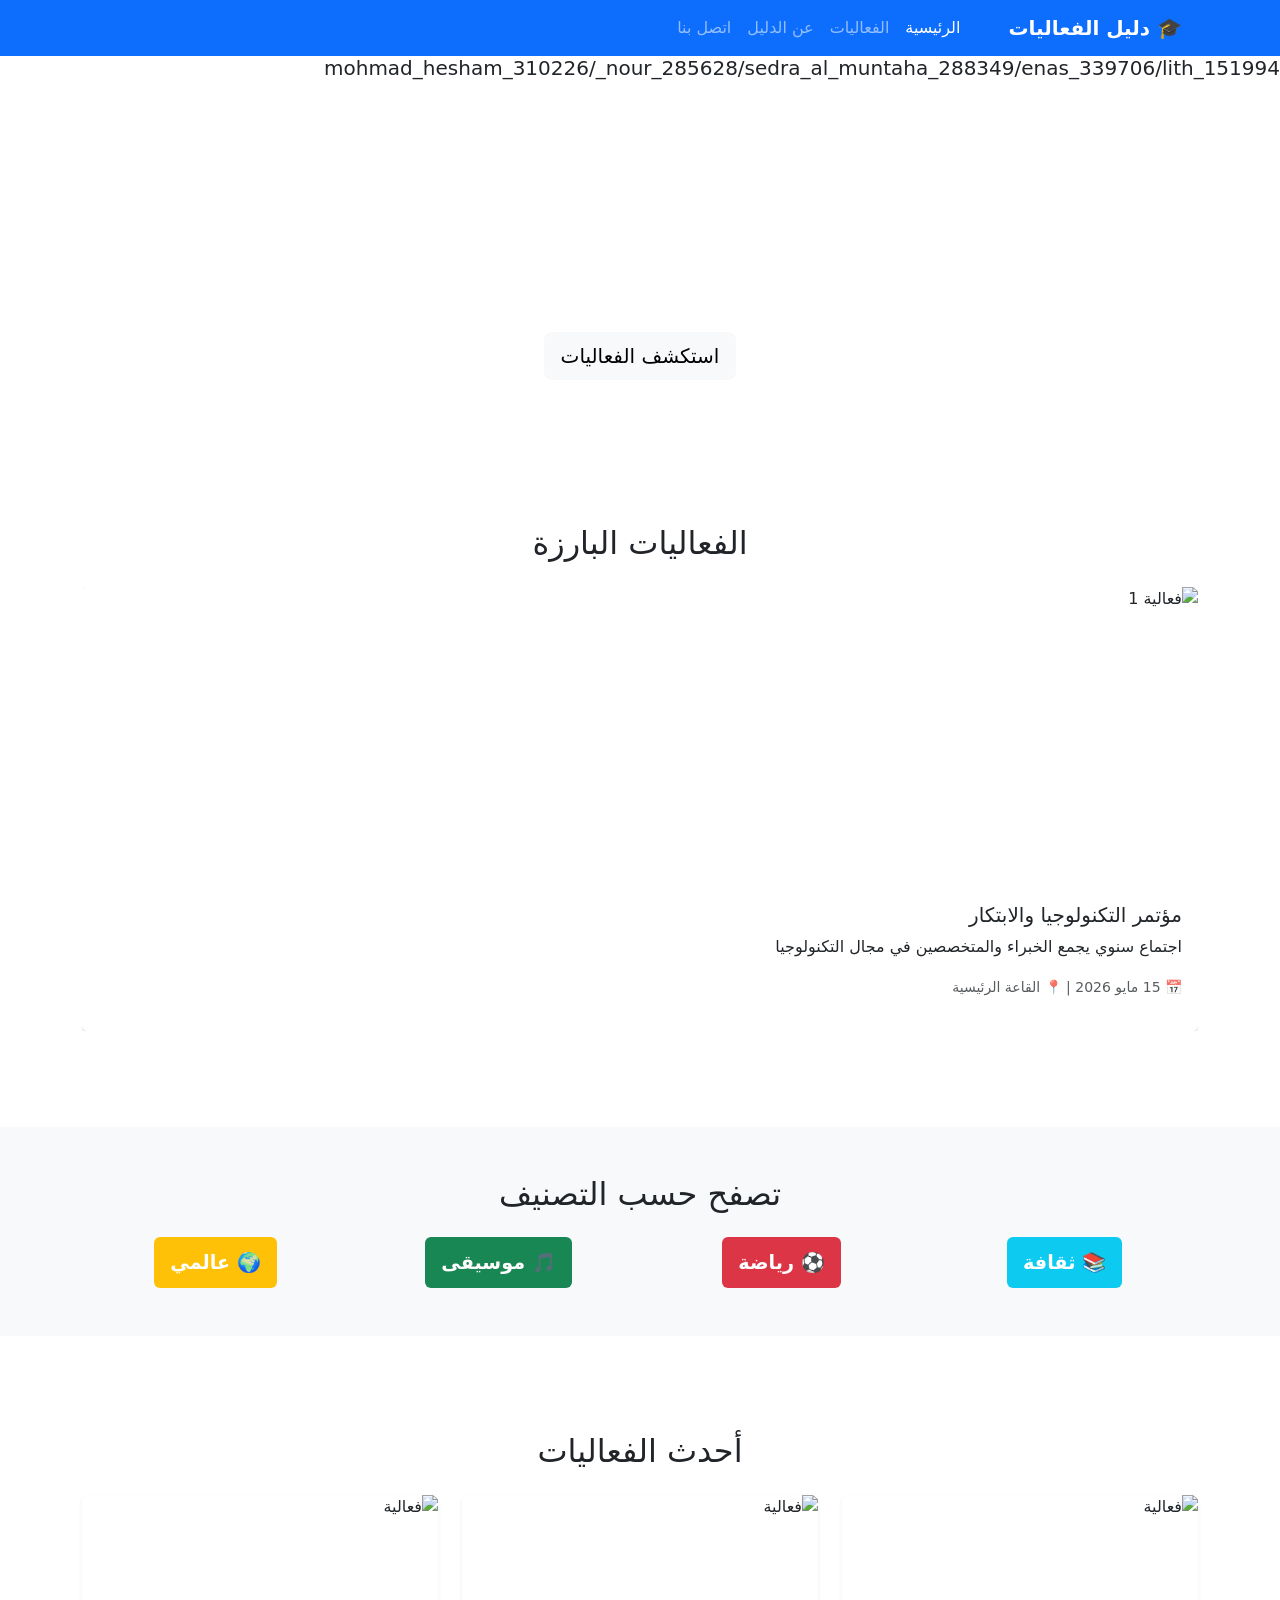
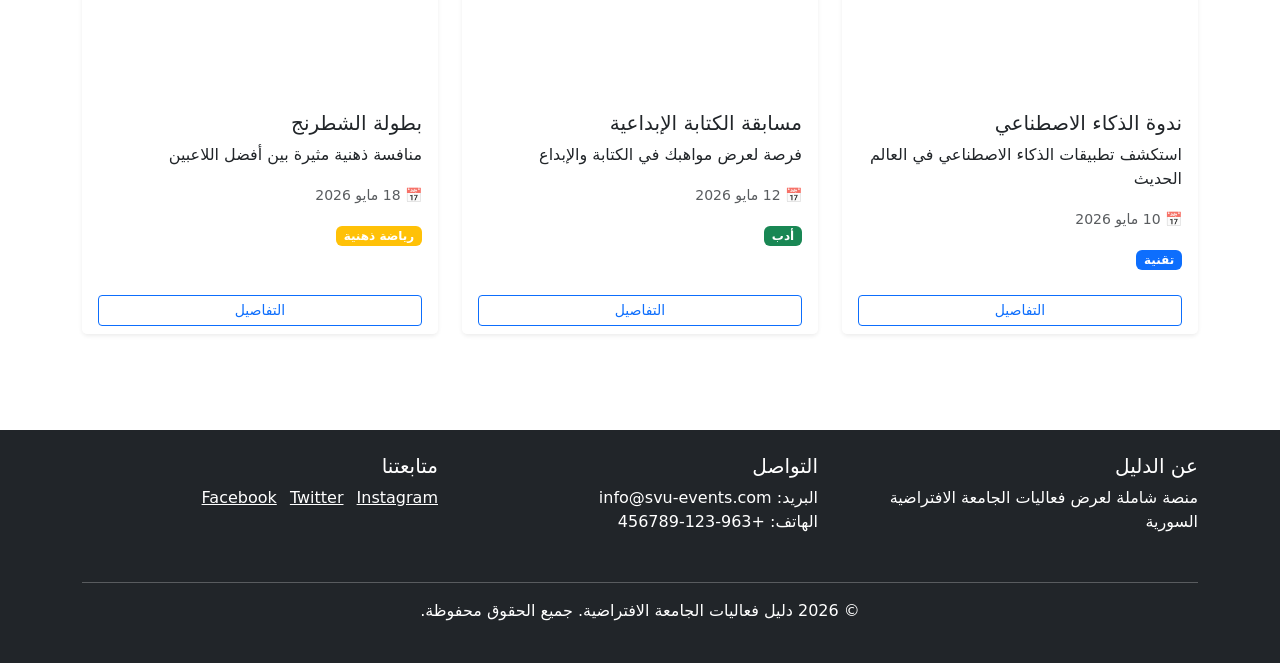
==== index.html @ 5a72288f "Add files via upload" ====
<!DOCTYPE html>
<html lang="ar" dir="rtl">

<head>
    <meta charset="UTF-8">
    <meta name="viewport" content="width=device-width, initial-scale=1.0">
    <title>دليل فعاليات الجامعة الافتراضية - SVU</title>
    <link href="https://cdn.jsdelivr.net/npm/bootstrap@5.3.0/dist/css/bootstrap.min.css" rel="stylesheet">
    <link rel="stylesheet" href="css/style.css">
</head>

<body>
    <header>

        <nav class="navbar navbar-expand-lg navbar-dark bg-primary">
            <div class="container">
                <a class="navbar-brand" href="index.html">
                    <strong>🎓 دليل الفعاليات</strong>
                </a>
                <button class="navbar-toggler" type="button" data-bs-toggle="collapse" data-bs-target="#navbarNav">
                    <span class="navbar-toggler-icon"></span>
                </button>
                <div class="collapse navbar-collapse" id="navbarNav">
                    <ul class="navbar-nav ms-auto">
                        <li class="nav-item"><a class="nav-link active" href="index.html">الرئيسية</a></li>
                        <li class="nav-item"><a class="nav-link" href="events.html">الفعاليات</a></li>
                        <li class="nav-item"><a class="nav-link" href="about.html">عن الدليل</a></li>
                        <li class="nav-item"><a class="nav-link" href="contact.html">اتصل بنا</a></li>
                    </ul>
                </div>
            </div>
        </nav>
    </header>

    <main>
        <div class="card-body">
            <h5 class="card-title">mohmad_hesham_310226/_nour_285628/sedra_al_muntaha_288349/enas_339706/lith_151994</h5>
        </div>
        <section class="hero-section bg-gradient text-white py-5 mb-5">
            <div class="container text-center">
                <h1 class="display-4 fw-bold mb-3">مرحباً بك في دليل فعاليات الجامعة الافتراضية</h1>
                <p class="lead mb-4">اكتشف أحدث الفعاليات الثقافية والرياضية والموسيقية</p>
                <a href="events.html" class="btn btn-light btn-lg">استكشف الفعاليات</a>
            </div>
        </section>

        <section class="featured-events py-5 mb-5">
            <div class="container">
                <h2 class="text-center mb-4">الفعاليات البارزة</h2>
                <div id="eventsCarousel" class="carousel slide" data-bs-ride="carousel">
                    <div class="carousel-inner">
                        <div class="carousel-item active">
                            <div class="card border-0 shadow">
                                <img src="images/event1.jpg" class="card-img-top" alt="فعالية 1" style="height: 300px; object-fit: cover;">
                                <div class="card-body">
                                    <h5 class="card-title">مؤتمر التكنولوجيا والابتكار</h5>
                                    <p class="card-text">اجتماع سنوي يجمع الخبراء والمتخصصين في مجال التكنولوجيا</p>
                                    <p class="text-muted"><small>📅 15 مايو 2026 | 📍 القاعة الرئيسية</small></p>
                                </div>
                            </div>
                        </div>
                        <div class="carousel-item">
                            <div class="card border-0 shadow">
                                <img src="images/event2.jpg" class="card-img-top" alt="فعالية 2" style="height: 300px; object-fit: cover;">
                                <div class="card-body">
                                    <h5 class="card-title">بطولة كرة القدم الجامعية</h5>
                                    <p class="card-text">منافسة رياضية مثيرة بين فرق الجامعة المختلفة</p>
                                    <p class="text-muted"><small>📅 20 مايو 2026 | 📍 الملعب الرياضي</small></p>
                                </div>
                            </div>
                        </div>
                        <div class="carousel-item">
                            <div class="card border-0 shadow">
                                <img src="images/event3.jpg" class="card-img-top" alt="فعالية 3" style="height: 300px; object-fit: cover;">
                                <div class="card-body">
                                    <h5 class="card-title">حفل الموسيقى الكلاسيكية</h5>
                                    <p class="card-text">عرض موسيقي رائع يقدمه فنانون محترفون</p>
                                    <p class="text-muted"><small>📅 25 مايو 2026 | 📍 قاعة الحفلات</small></p>
                                </div>
                            </div>
                        </div>
                    </div>
                    <button class="carousel-control-prev" type="button" data-bs-target="#eventsCarousel" data-bs-slide="prev">
                        <span class="carousel-control-prev-icon"></span>
                    </button>
                    <button class="carousel-control-next" type="button" data-bs-target="#eventsCarousel" data-bs-slide="next">
                        <span class="carousel-control-next-icon"></span>
                    </button>
                </div>
            </div>
        </section>

        <section class="categories py-5 mb-5 bg-light">
            <div class="container">
                <h2 class="text-center mb-4">تصفح حسب التصنيف</h2>
                <div class="row g-3 text-center">
                    <div class="col-md-3">
                        <a href="events.html?category=culture" class="category-badge">
                            <span class="badge bg-info p-3" style="font-size: 1.2rem;">📚 ثقافة</span>
                        </a>
                    </div>
                    <div class="col-md-3">
                        <a href="events.html?category=sports" class="category-badge">
                            <span class="badge bg-danger p-3" style="font-size: 1.2rem;">⚽ رياضة</span>
                        </a>
                    </div>
                    <div class="col-md-3">
                        <a href="events.html?category=music" class="category-badge">
                            <span class="badge bg-success p-3" style="font-size: 1.2rem;">🎵 موسيقى</span>
                        </a>
                    </div>
                    <div class="col-md-3">
                        <a href="events.html?category=international" class="category-badge">
                            <span class="badge bg-warning p-3" style="font-size: 1.2rem;">🌍 عالمي</span>
                        </a>
                    </div>
                </div>
            </div>
        </section>

        <section class="latest-events py-5 mb-5">
            <div class="container">
                <h2 class="text-center mb-4">أحدث الفعاليات</h2>
                <div class="row g-4">
                    <div class="col-md-4">
                        <div class="card border-0 shadow-sm h-100 event-card">
                            <img src="images/event4.jpg" class="card-img-top" alt="فعالية" style="height: 200px; object-fit: cover;">
                            <div class="card-body">
                                <h5 class="card-title">ندوة الذكاء الاصطناعي</h5>
                                <p class="card-text">استكشف تطبيقات الذكاء الاصطناعي في العالم الحديث</p>
                                <p class="text-muted"><small>📅 10 مايو 2026</small></p>
                                <span class="badge bg-primary">تقنية</span>
                            </div>
                            <div class="card-footer bg-white border-0">
                                <a href="event.html?id=1" class="btn btn-sm btn-outline-primary w-100">التفاصيل</a>
                            </div>
                        </div>
                    </div>
                    <div class="col-md-4">
                        <div class="card border-0 shadow-sm h-100 event-card">
                            <img src="images/event5.jpg" class="card-img-top" alt="فعالية" style="height: 200px; object-fit: cover;">
                            <div class="card-body">
                                <h5 class="card-title">مسابقة الكتابة الإبداعية</h5>
                                <p class="card-text">فرصة لعرض مواهبك في الكتابة والإبداع</p>
                                <p class="text-muted"><small>📅 12 مايو 2026</small></p>
                                <span class="badge bg-success">أدب</span>
                            </div>
                            <div class="card-footer bg-white border-0">
                                <a href="event.html?id=2" class="btn btn-sm btn-outline-primary w-100">التفاصيل</a>
                            </div>
                        </div>
                    </div>
                    <div class="col-md-4">
                        <div class="card border-0 shadow-sm h-100 event-card">
                            <img src="images/event6.jpg" class="card-img-top" alt="فعالية" style="height: 200px; object-fit: cover;">
                            <div class="card-body">
                                <h5 class="card-title">بطولة الشطرنج</h5>
                                <p class="card-text">منافسة ذهنية مثيرة بين أفضل اللاعبين</p>
                                <p class="text-muted"><small>📅 18 مايو 2026</small></p>
                                <span class="badge bg-warning">رياضة ذهنية</span>
                            </div>
                            <div class="card-footer bg-white border-0">
                                <a href="event.html?id=3" class="btn btn-sm btn-outline-primary w-100">التفاصيل</a>
                            </div>
                        </div>
                    </div>
                </div>
            </div>
        </section>
    </main>

    <footer class="bg-dark text-white py-4 mt-5">
        <div class="container">
            <div class="row">
                <div class="col-md-4 mb-3">
                    <h5>عن الدليل</h5>
                    <p>منصة شاملة لعرض فعاليات الجامعة الافتراضية السورية</p>
                </div>
                <div class="col-md-4 mb-3">
                    <h5>التواصل</h5>
                    <p>البريد: info@svu-events.com<br>الهاتف: +963-123-456789</p>
                </div>
                <div class="col-md-4 mb-3">
                    <h5>متابعتنا</h5>
                    <p>
                        <a href="#" class="text-white me-2">Facebook</a>
                        <a href="#" class="text-white me-2">Twitter</a>
                        <a href="#" class="text-white">Instagram</a>
                    </p>
                </div>
            </div>
            <hr>
            <div class="text-center">
                <p>&copy; 2026 دليل فعاليات الجامعة الافتراضية. جميع الحقوق محفوظة.</p>
            </div>
        </div>
    </footer>

    <script src="https://cdn.jsdelivr.net/npm/bootstrap@5.3.0/dist/js/bootstrap.bundle.min.js"></script>
    <script src="js/main.js"></script>
</body>

</html>
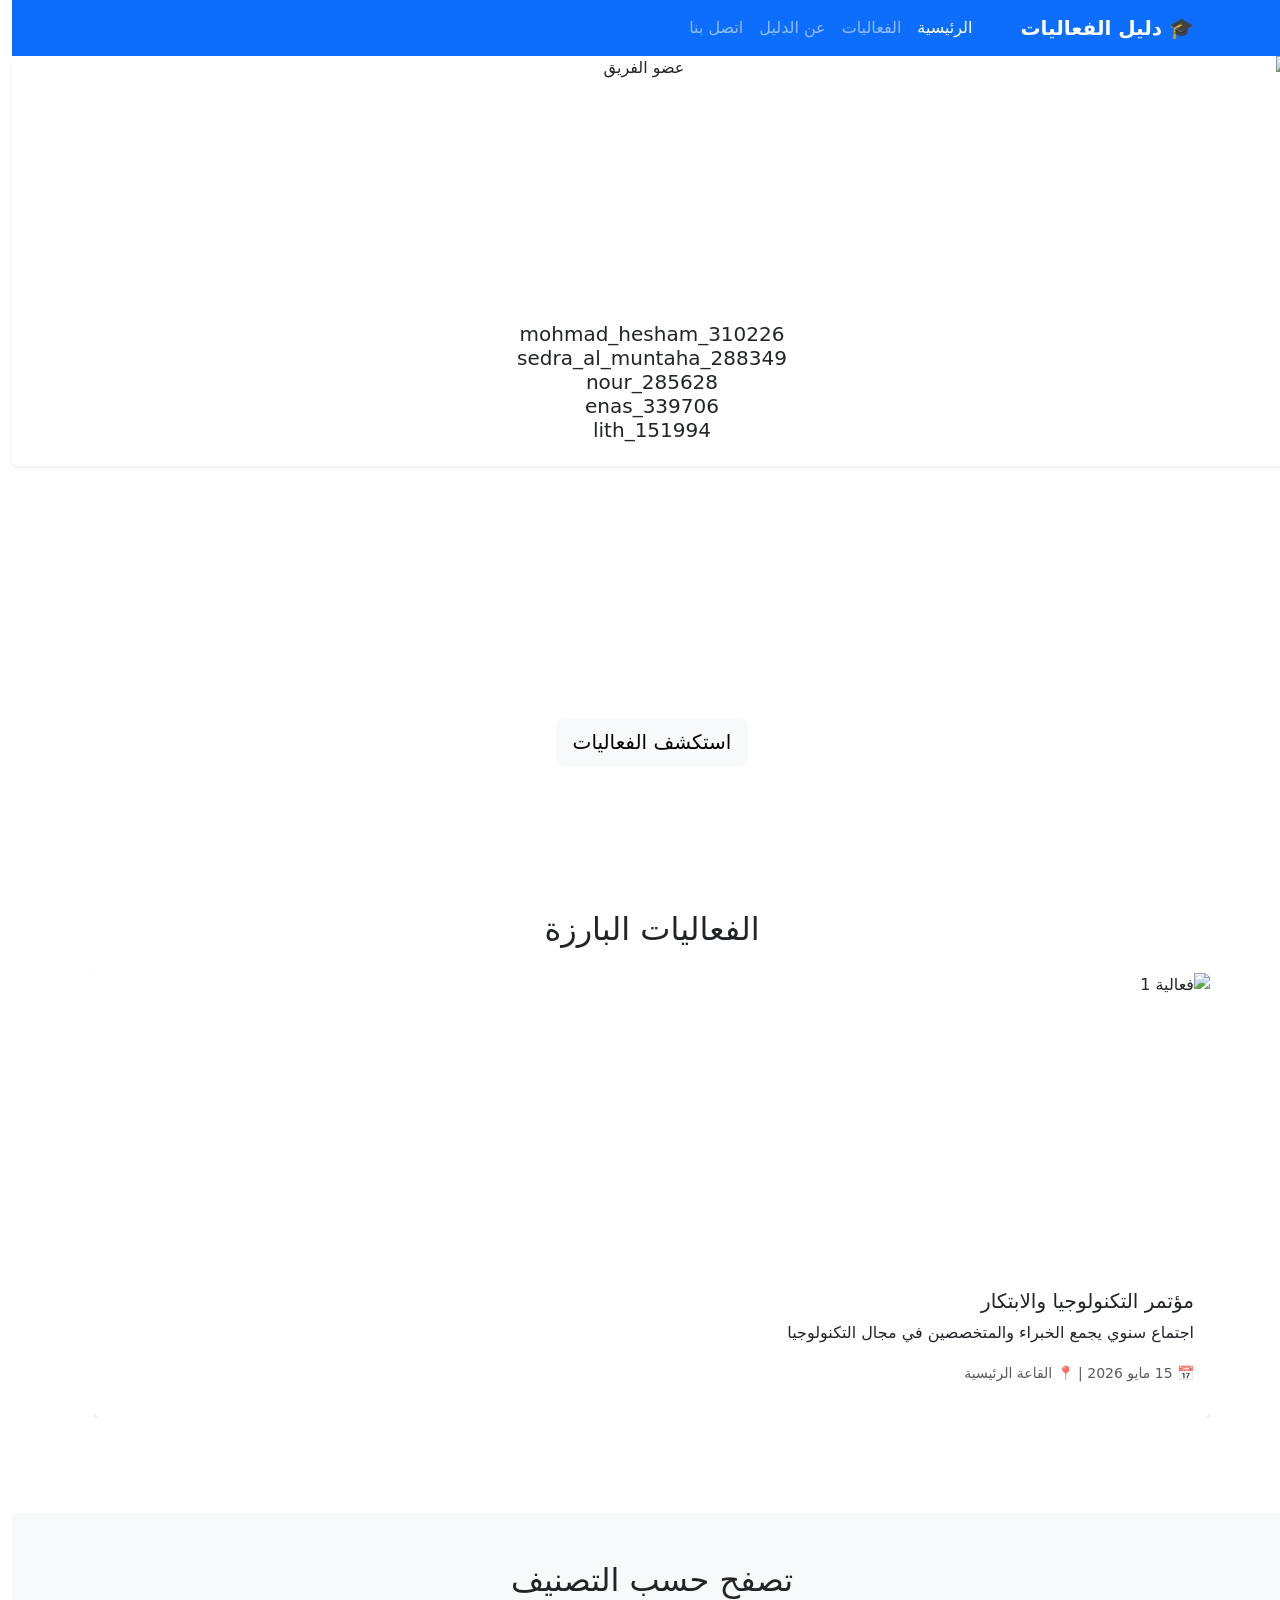
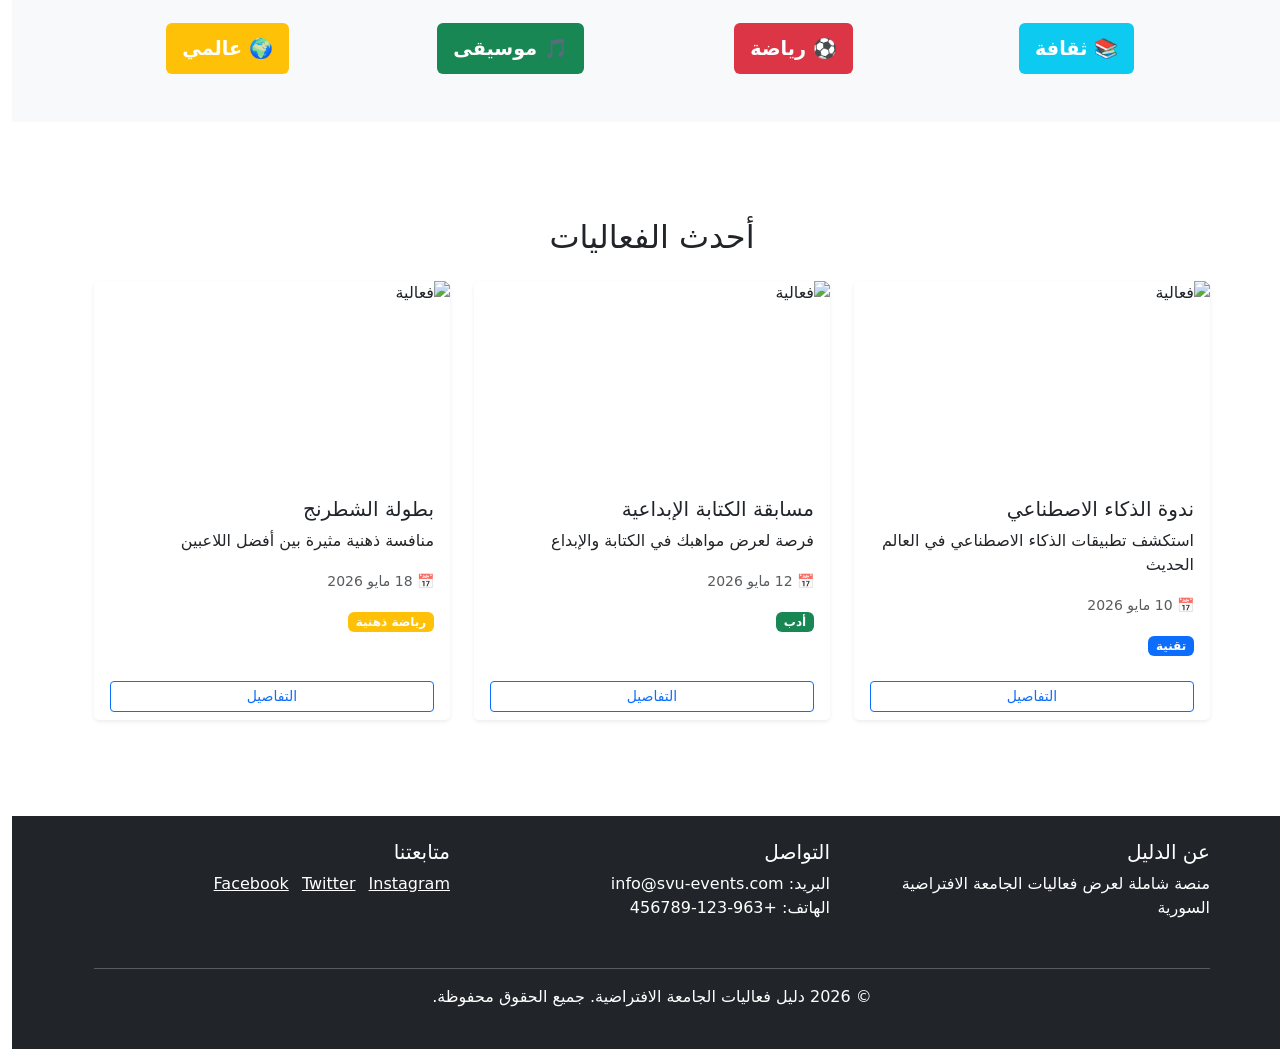
==== commit 0e50769e: "Update index.html" ====
--- a/index.html
+++ b/index.html
@@ -33,8 +33,16 @@
     </header>
 
     <main>
-        <div class="card-body">
-            <h5 class="card-title">mohmad_hesham_310226/_nour_285628/sedra_al_muntaha_288349/enas_339706/lith_151994</h5>
+       <div class="row g-4">
+            <div class="team-container">
+                <div class="card border-0 shadow-sm text-center">
+                    <img src="images/lith+enas+sedra.jpg" class="card-img-top" alt="عضو الفريق" style="height: 250px; object-fit: cover;">
+                    <div class="card-body">
+                        <h5 class="card-title"> mohmad_hesham_310226</br>sedra_al_muntaha_288349</br>nour_285628</br>enas_339706</br>lith_151994</h4>
+                        </h5>
+                    </div>
+                </div>
+            </div>
         </div>
         <section class="hero-section bg-gradient text-white py-5 mb-5">
             <div class="container text-center">
@@ -200,4 +208,4 @@
     <script src="js/main.js"></script>
 </body>
 
-</html>+</html>
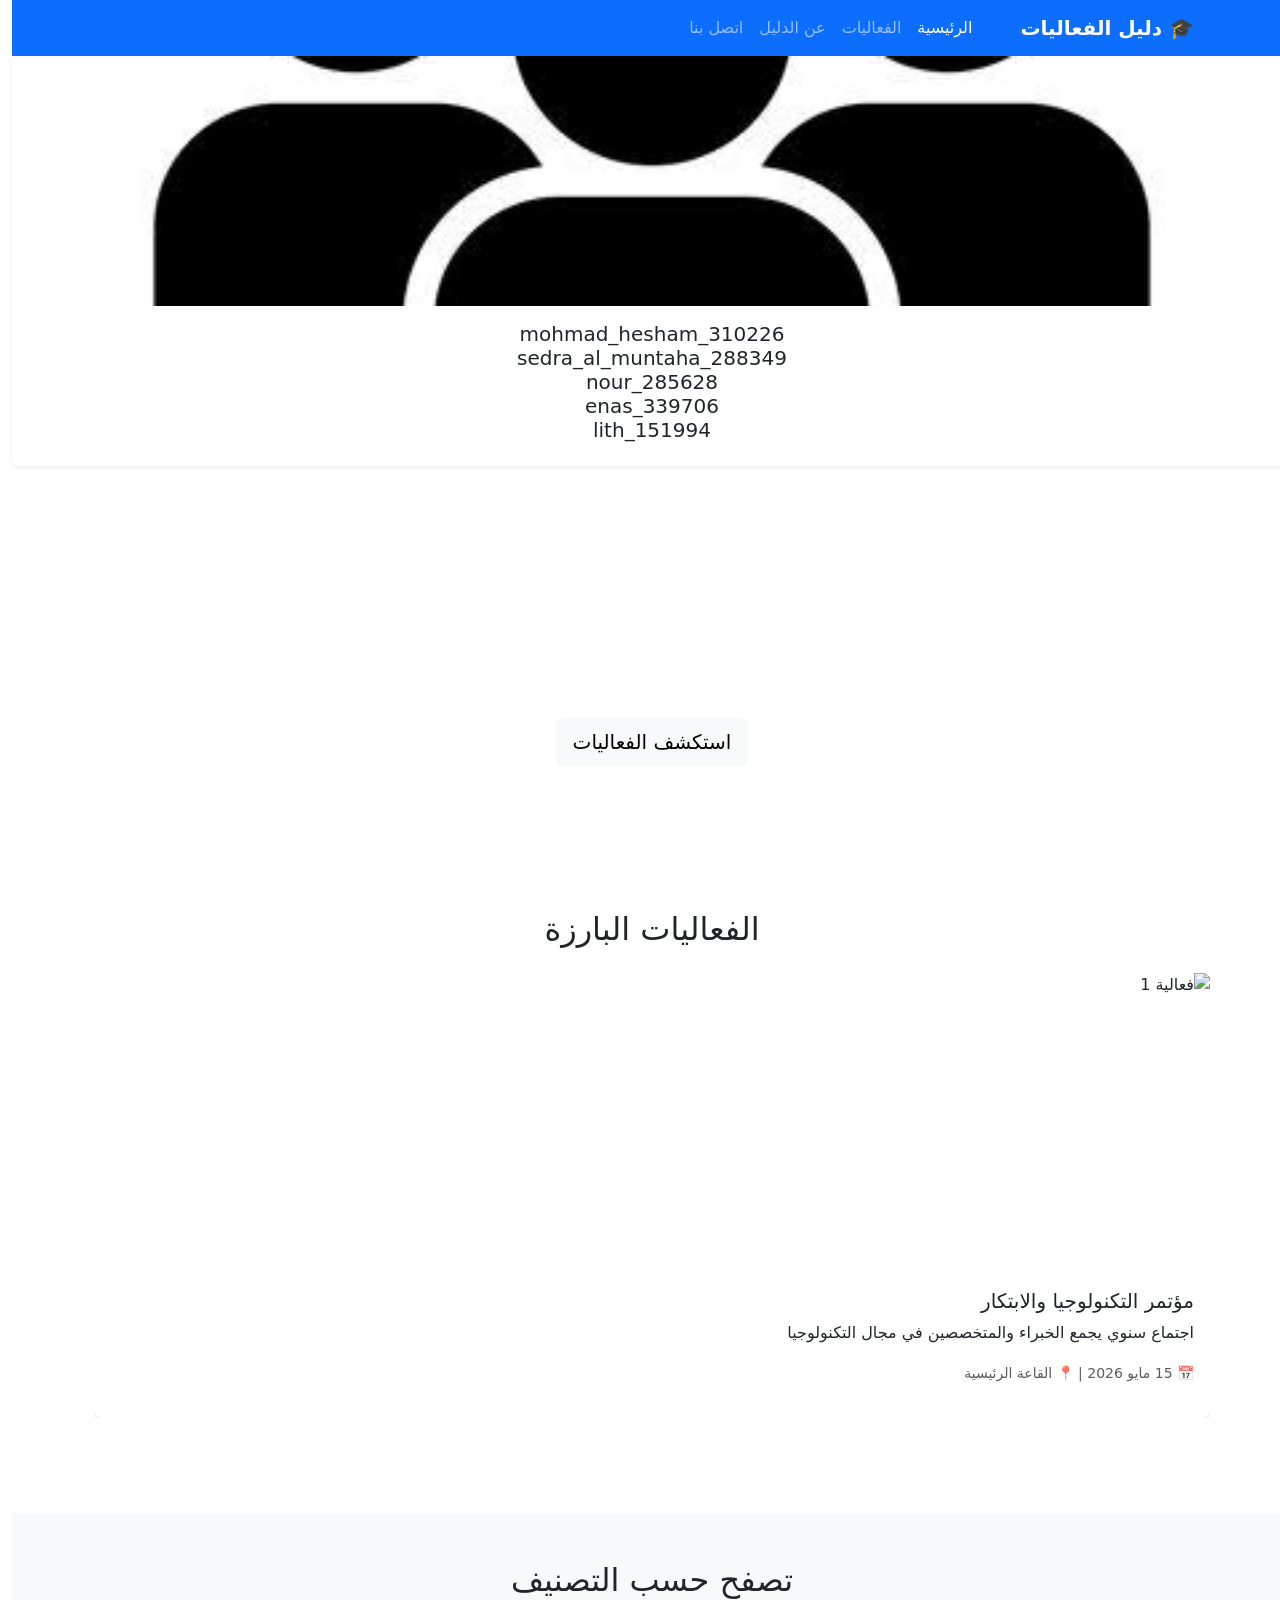
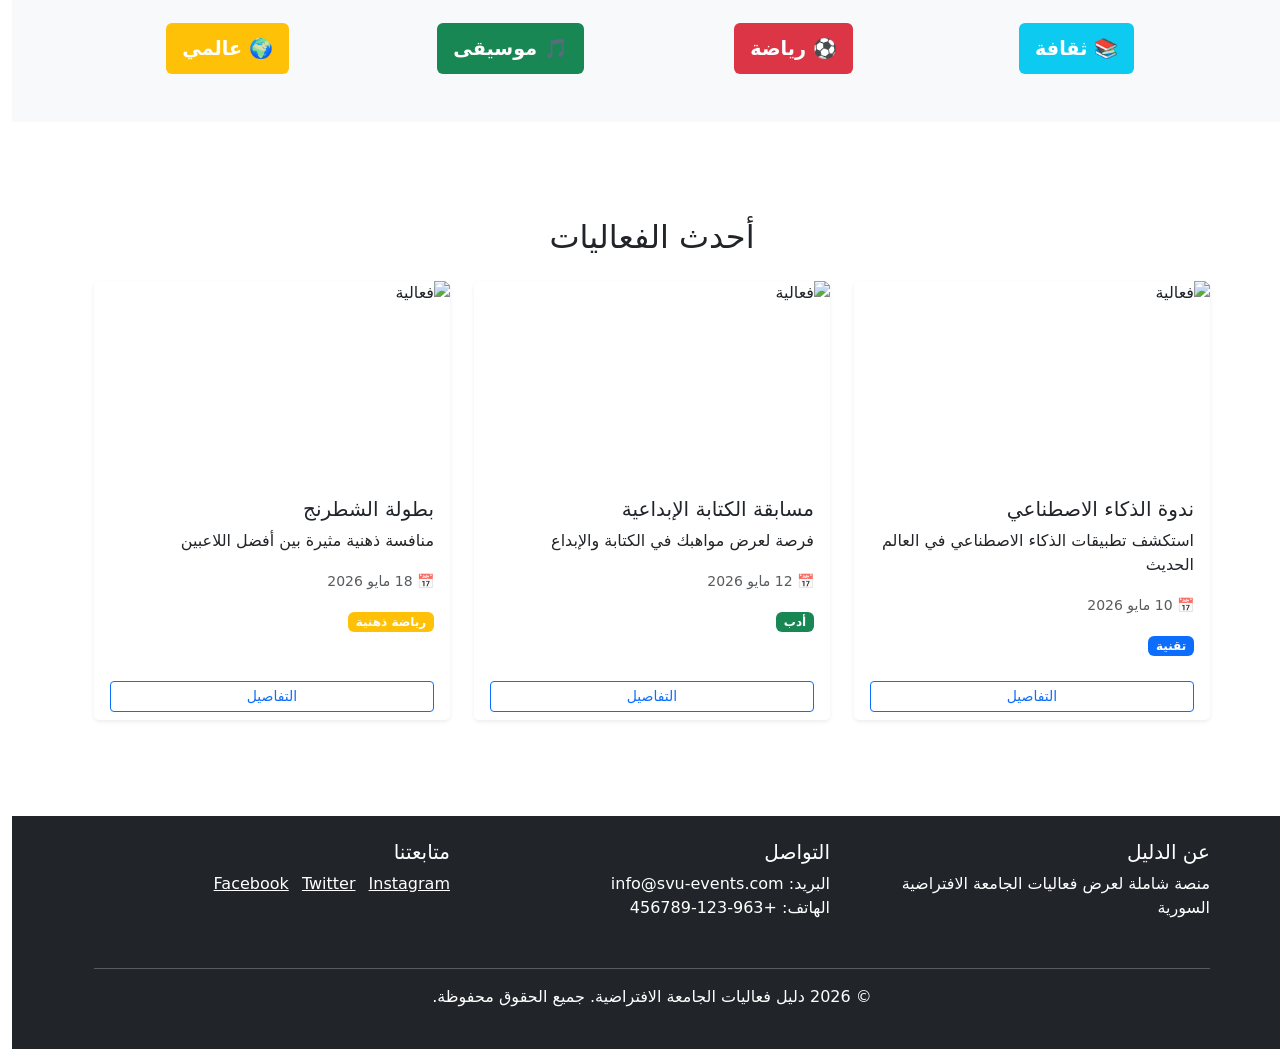
==== commit cf9c4ca9: "Update index.html" ====
--- a/index.html
+++ b/index.html
@@ -1,6 +1,6 @@
 <!DOCTYPE html>
 <html lang="ar" dir="rtl">
-
+<meta name="viewport" content="width=device-width, initial-scale=1.0">
 <head>
     <meta charset="UTF-8">
     <meta name="viewport" content="width=device-width, initial-scale=1.0">
@@ -36,7 +36,7 @@
        <div class="row g-4">
             <div class="team-container">
                 <div class="card border-0 shadow-sm text-center">
-                    <img src="images/lith+enas+sedra.jpg" class="card-img-top" alt="عضو الفريق" style="height: 250px; object-fit: cover;">
+                    <img src="lith+enas+sedra.jpg" class="card-img-top" alt="عضو الفريق" style="height: 250px; object-fit: cover;">
                     <div class="card-body">
                         <h5 class="card-title"> mohmad_hesham_310226</br>sedra_al_muntaha_288349</br>nour_285628</br>enas_339706</br>lith_151994</h4>
                         </h5>
